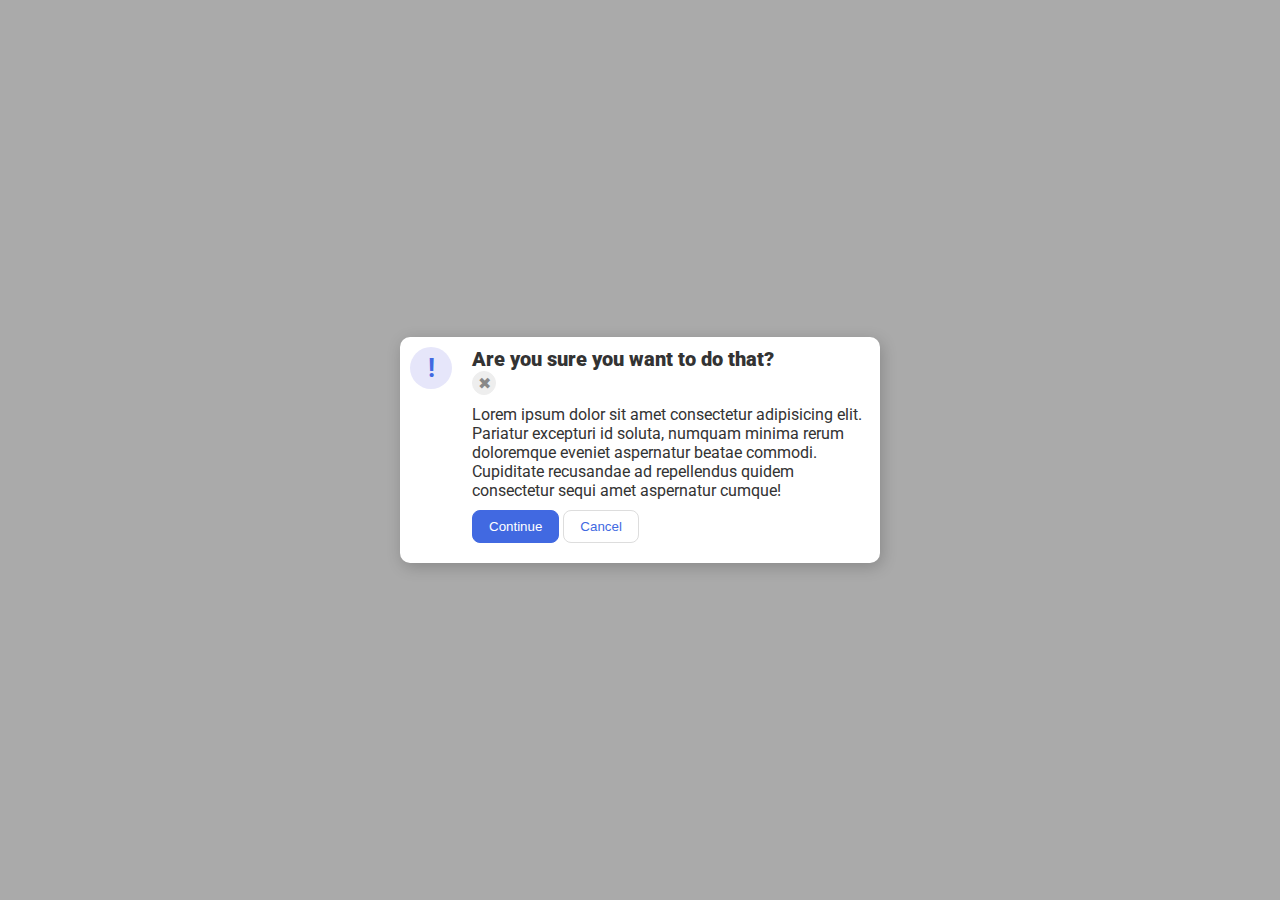
==== flex/05-flex-modal/index.html @ f3f55bcb "05-flex-modal complete" ====
<!DOCTYPE html>
<html lang="en">
  <head>
    <meta charset="UTF-8" />
    <meta http-equiv="X-UA-Compatible" content="IE=edge" />
    <meta name="viewport" content="width=device-width, initial-scale=1.0" />
    <link rel="stylesheet" href="style.css" />
    <title>Modal</title>
  </head>
  <body>
    <div class="modal">
      <div class="left">
        <div class="icon">!</div>
      </div>
      <div class="right">
        <div class="top">
          <div class="header">Are you sure you want to do that?</div>
          <button class="close-button">✖</button>
        </div>
        <div class="text">
          Lorem ipsum dolor sit amet consectetur adipisicing elit. Pariatur
          excepturi id soluta, numquam minima rerum doloremque eveniet
          aspernatur beatae commodi. Cupiditate recusandae ad repellendus quidem
          consectetur sequi amet aspernatur cumque!
        </div>
        <button class="continue">Continue</button>
        <button class="cancel">Cancel</button>
      </div>
    </div>
  </body>
</html>
---- flex/05-flex-modal/style.css ----
@import url("https://fonts.googleapis.com/css2?family=Roboto:wght@400;700&display=swap");

html,
body {
  height: 100%;
}

body {
  font-family: Roboto, sans-serif;
  margin: 0;
  background: #aaa;
  color: #333;
  /* I'll give you this one for free lol */
  display: flex;
  align-items: center;
  justify-content: center;
}

.modal {
  background: white;
  width: 480px;
  border-radius: 10px;
  box-shadow: 2px 4px 16px rgba(0, 0, 0, 0.2);
}

.icon {
  color: royalblue;
  font-size: 26px;
  font-weight: 700;
  background: lavender;
  width: 42px;
  height: 42px;
  border-radius: 50%;
  display: flex;
  align-items: center;
  justify-content: center;
}

.close-button {
  background: #eee;
  border-radius: 50%;
  color: #888;
  font-weight: 400;
  font-size: 16px;
  height: 24px;
  width: 24px;
  display: flex;
  align-items: center;
  justify-content: center;
  border: 1px solid #eee;
  padding: 0;
}

button {
  cursor: pointer;
  padding: 8px 16px;
  border-radius: 8px;
}

button.continue {
  background: royalblue;
  border: 1px solid royalblue;
  color: white;
}

button.cancel {
  background: white;
  border: 1px solid #ddd;
  color: royalblue;
}

.header {
  font-size: 20px;
  font-weight: 900;
}

.modal {
  display: flex;
}
.modal > div {
  justify-content: space-between;
  padding: 10px;
}

.right > * {
  flex: 1 0 auto;
  margin-bottom: 10px;
  justify-content: space-between;
}

.top > * {
  /* display: inline-block; */
  display: flex;
  /* justify-content: space-between; */
}
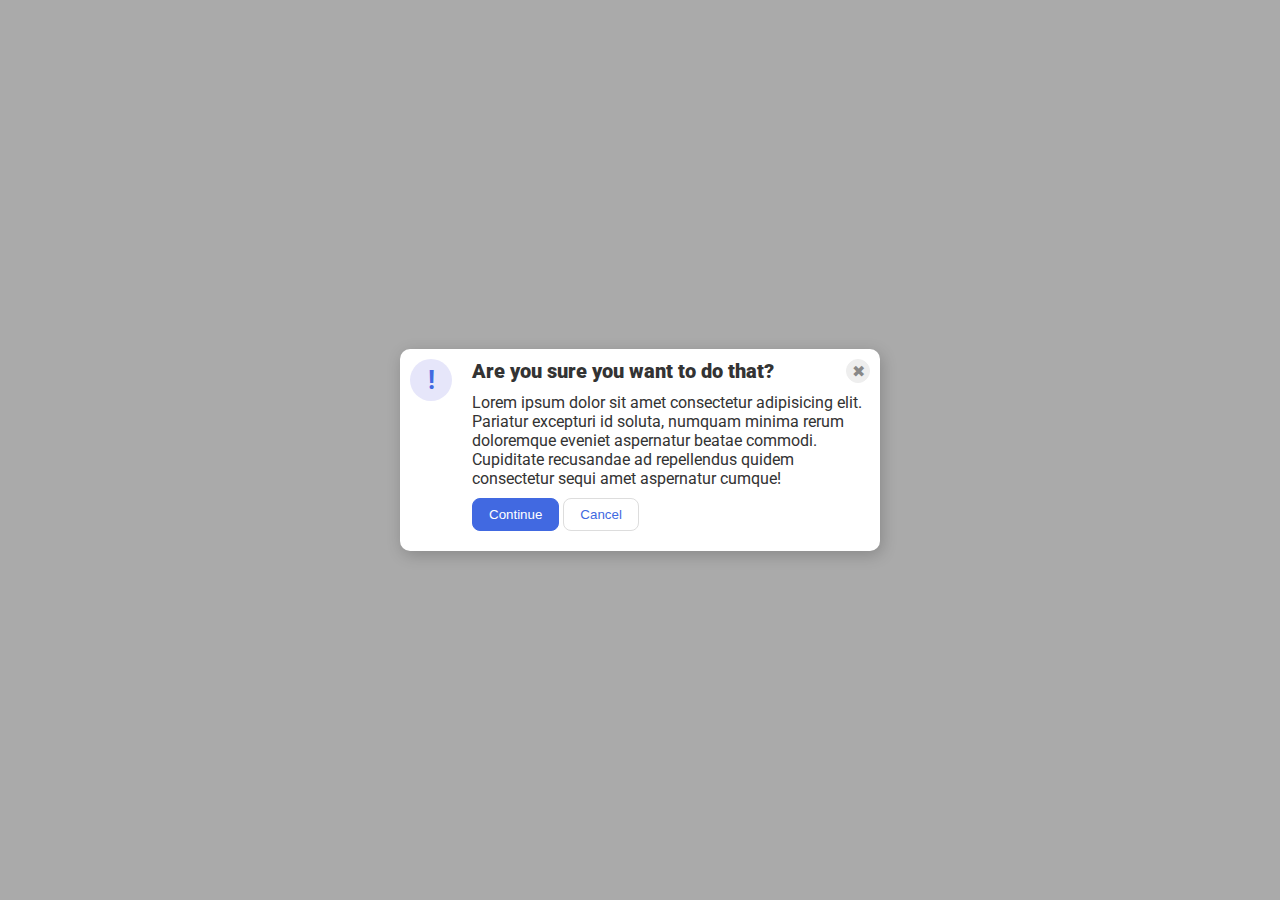
==== commit ad55b540: "05-flex-modal complete" ====
--- a/flex/05-flex-modal/index.html
+++ b/flex/05-flex-modal/index.html
@@ -14,8 +14,10 @@
       </div>
       <div class="right">
         <div class="top">
-          <div class="header">Are you sure you want to do that?</div>
-          <button class="close-button">✖</button>
+          <div class="header">
+            Are you sure you want to do that?
+            <button class="close-button">✖</button>
+          </div>
         </div>
         <div class="text">
           Lorem ipsum dolor sit amet consectetur adipisicing elit. Pariatur
--- a/flex/05-flex-modal/style.css
+++ b/flex/05-flex-modal/style.css
@@ -72,6 +72,7 @@
 .header {
   font-size: 20px;
   font-weight: 900;
+  justify-content: space-between;
 }
 
 .modal {
@@ -83,9 +84,7 @@
 }
 
 .right > * {
-  flex: 1 0 auto;
   margin-bottom: 10px;
-  justify-content: space-between;
 }
 
 .top > * {
